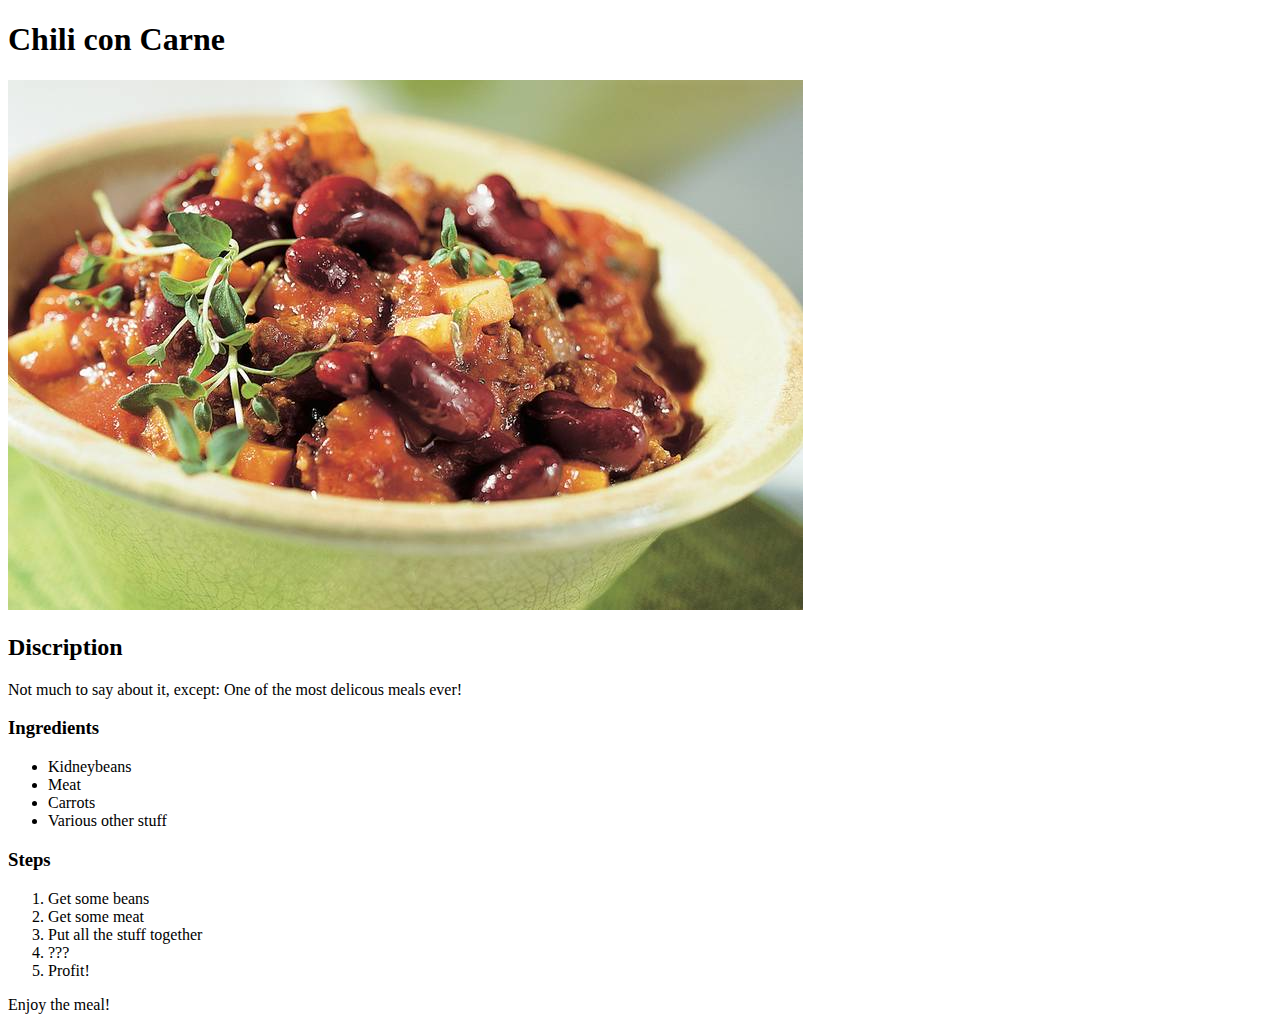
==== recipes/chili.html @ 6841d74d "Simple Recipes added" ====
<!DOCTYPE html>
<html>
    <head>
        <meta charset="utf-8">
        <title>Chili con Carne</title>
    </head>
    <body>
        <h1>Chili con Carne</h1>
        <img src="../images/chili.jpg" alt="Chili con Carne">
        <h2>Discription</h2>
            <p>Not much to say about it, except: One of the most delicous meals ever!</p>
        <h3>Ingredients</h3>
            <ul>
                <li>Kidneybeans</li>
                <li>Meat</li>
                <li>Carrots</li>
                <li>Various other stuff</li>
            </ul>
        <h3>Steps</h3>
            <ol>
                <li>Get some beans</li>
                <li>Get some meat</li>
                <li>Put all the stuff together</li>
                <li>???</li>
                <li>Profit!</li>
            </ol>
            <p>Enjoy the meal!</p>
    </body>
</html>
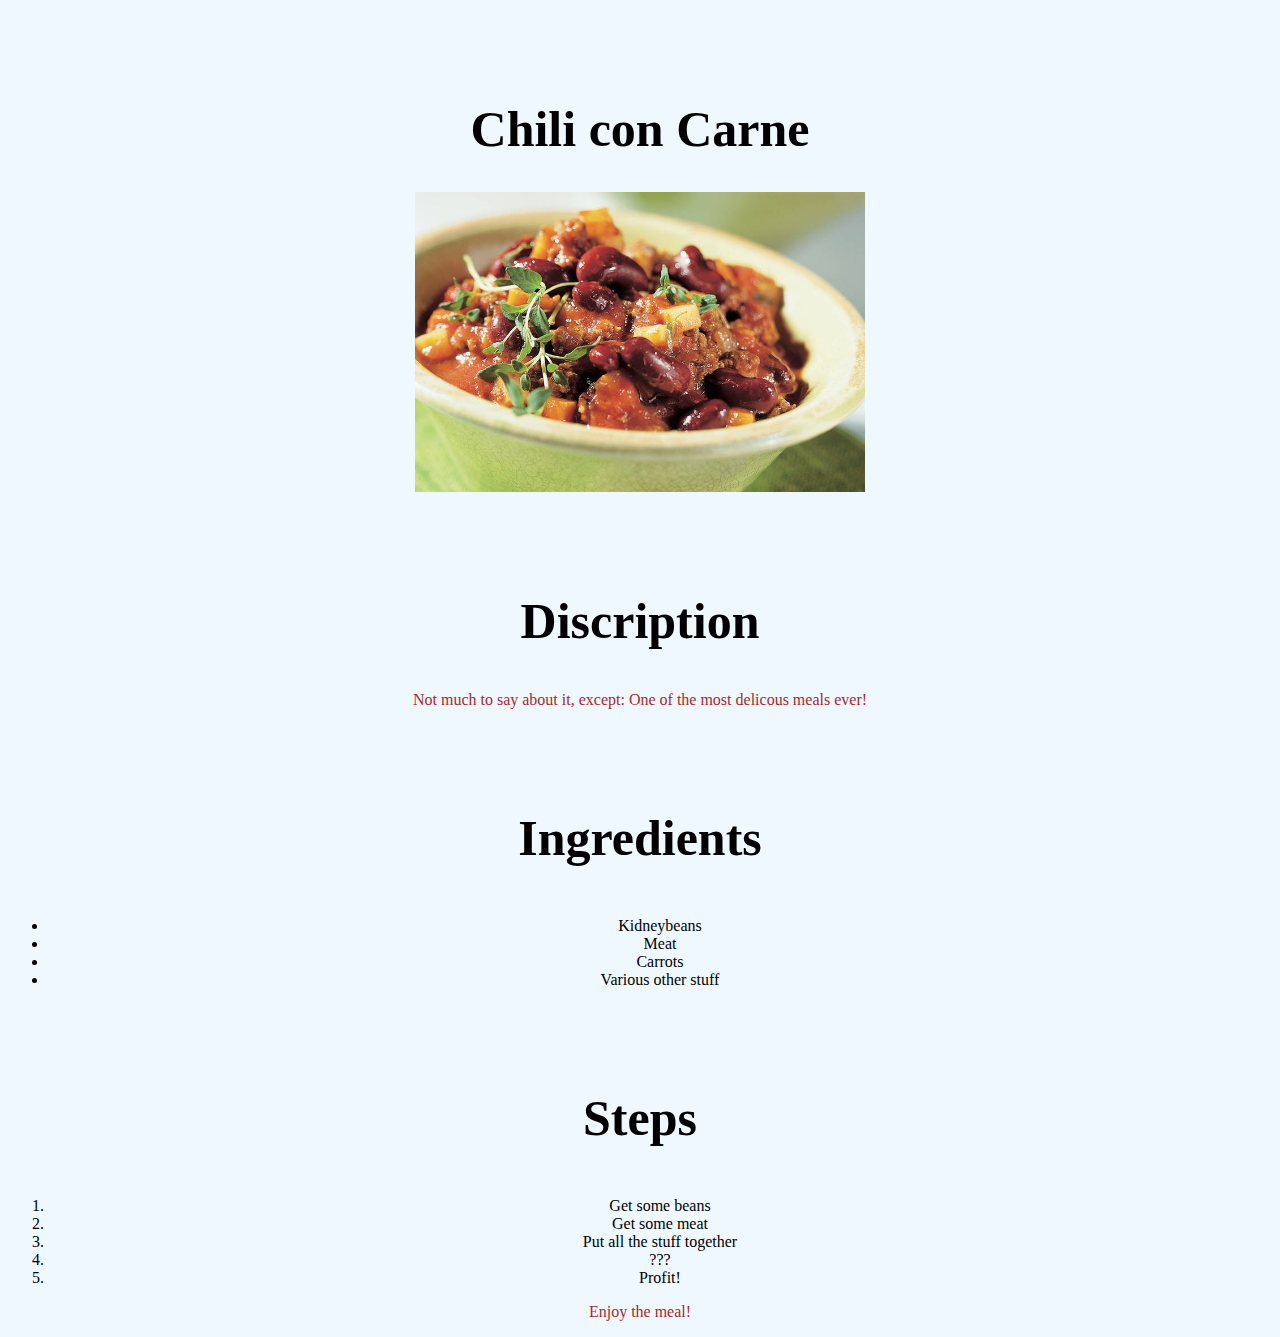
==== commit fb5aeb7c: "css added" ====
--- a/recipes/chili.html
+++ b/recipes/chili.html
@@ -3,6 +3,7 @@
     <head>
         <meta charset="utf-8">
         <title>Chili con Carne</title>
+        <link rel="stylesheet" href="../style.css" />
     </head>
     <body>
         <h1>Chili con Carne</h1>
--- a/style.css
+++ b/style.css
@@ -0,0 +1,34 @@
+/* style.css */
+
+h1, h2, h3, h4 {
+    text-align: center;
+    margin-top: 100px;
+    color: black;
+    font-size: 50px;
+}
+
+
+p {
+    text-align: center;
+    font: "Helvetica", sans-serif;
+    color:brown;
+
+}
+
+body {
+    background-color:aliceblue;
+
+}
+
+li {
+    text-align: center;
+}
+
+img {
+    display: block;
+height: 300px;
+width: auto;
+align-content: center;
+margin-left: auto;
+margin-right: auto;
+}